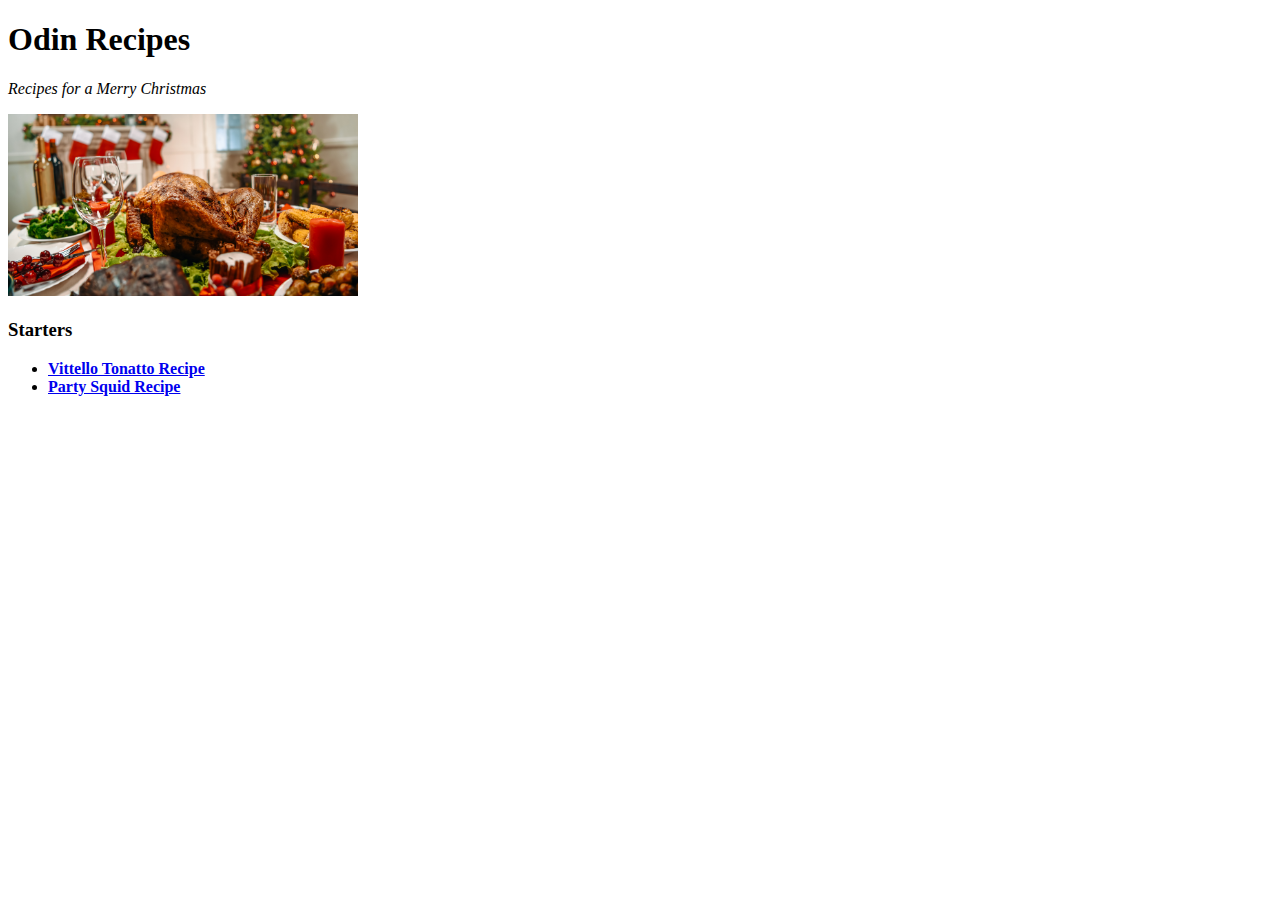
==== index.html @ c78da278 "." ====
<!DOCTYPE html>
<html lang="en">
<head>
    <meta charset="UTF-8">
    <meta http-equiv="X-UA-Compatible" content="IE=edge">
    <meta name="viewport" content="width=device-width, initial-scale=1.0">
    <title>Odin Recipes</title>
</head>
<body>
    <h1>Odin Recipes</h1>
    <p>
        <em>Recipes for a Merry Christmas</em>
    </p>
    <img src="./images/dinner-header.jpeg" width="350" alt="a classic christmas table filled with food">
    <h3>
        Starters
    </h3>
   <ul>
       <li>
           <strong>
            <a href="./recipes/vittello-tonnato.html">Vittello Tonatto Recipe</a>
           </strong>
       </li>
       <li>
        <strong>
         <a href="./recipes/party-squid.html">Party Squid Recipe</a>
        </strong>
    </li>
   </ul>

</body>
</html>
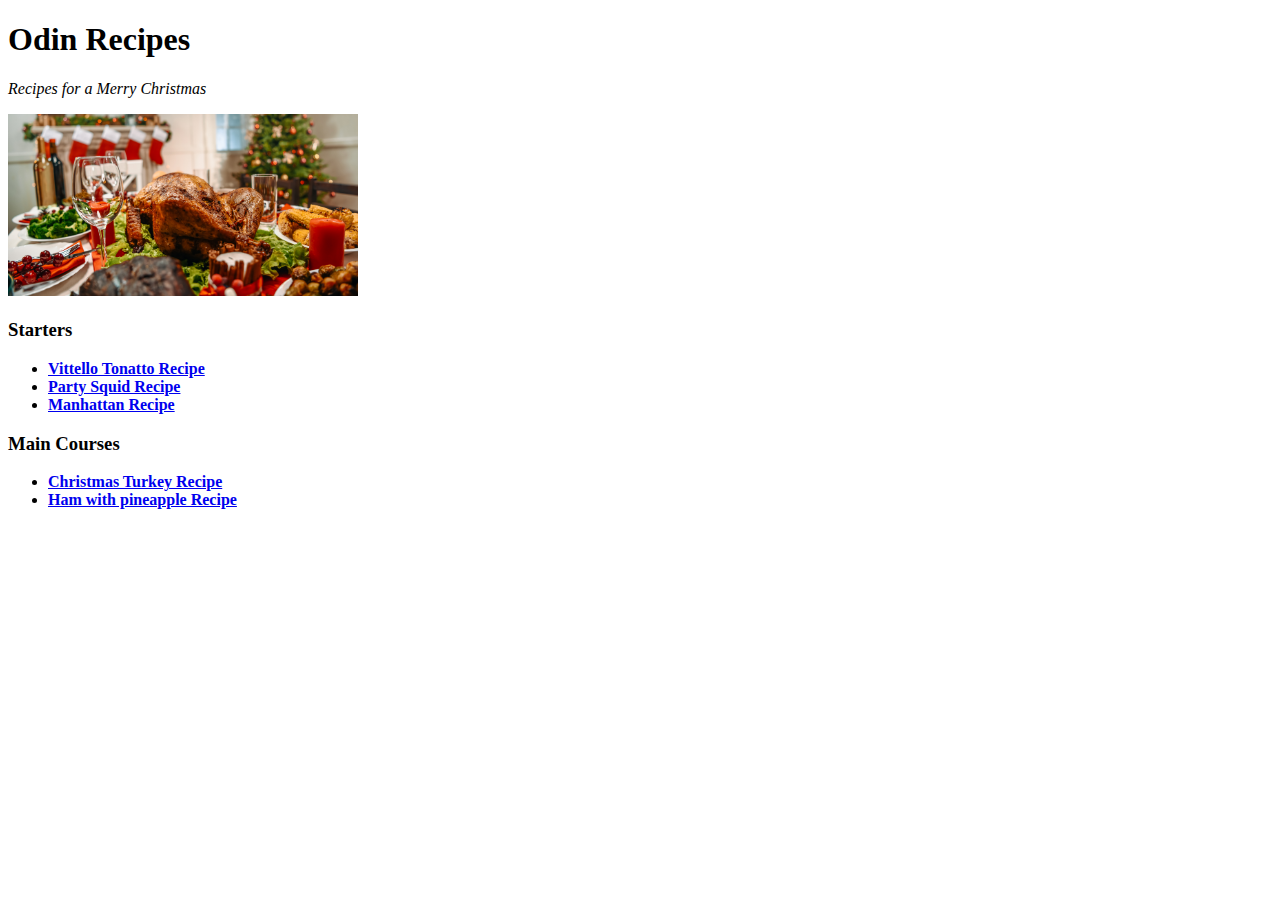
==== commit 36ead2d6: "." ====
--- a/index.html
+++ b/index.html
@@ -22,11 +22,31 @@
            </strong>
        </li>
        <li>
+         <strong>
+          <a href="./recipes/party-squid.html">Party Squid Recipe</a>
+         </strong>
+       </li>
+       <li>
         <strong>
-         <a href="./recipes/party-squid.html">Party Squid Recipe</a>
+         <a href="./recipes/manhattan.html">Manhattan Recipe</a>
         </strong>
-    </li>
+      </li>
    </ul>
+   <h3>
+    Main Courses
+   </h3>
+   <ul>
+     <li>
+       <strong>
+        <a href="./recipes/turkey.html">Christmas Turkey Recipe</a>
+       </strong>
+     </li>
+     <li>
+      <strong>
+       <a href="./recipes/ham-pineapple.html">Ham with pineapple Recipe</a>
+      </strong>
+     </li>
+    </ul>
 
 </body>
 </html>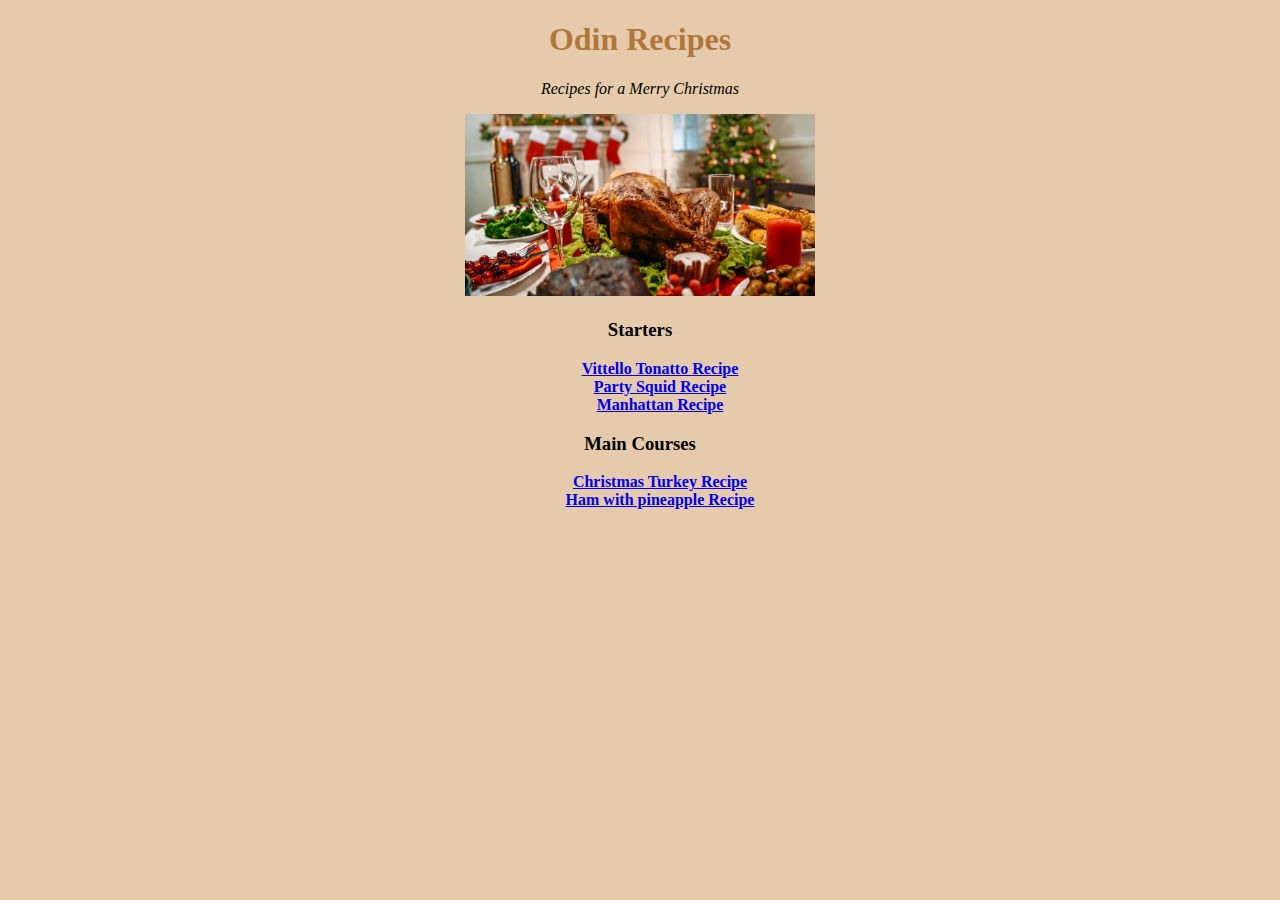
==== commit bfb00a4c: "." ====
--- a/index.html
+++ b/index.html
@@ -5,9 +5,11 @@
     <meta http-equiv="X-UA-Compatible" content="IE=edge">
     <meta name="viewport" content="width=device-width, initial-scale=1.0">
     <title>Odin Recipes</title>
+
+    <link rel="stylesheet" href="./css/styles.css">
 </head>
-<body>
-    <h1>Odin Recipes</h1>
+<body class="body">
+    <h1 class="title">Odin Recipes</h1>
     <p>
         <em>Recipes for a Merry Christmas</em>
     </p>
@@ -15,7 +17,7 @@
     <h3>
         Starters
     </h3>
-   <ul>
+   <ul class="list">
        <li>
            <strong>
             <a href="./recipes/vittello-tonnato.html">Vittello Tonatto Recipe</a>
@@ -35,7 +37,7 @@
    <h3>
     Main Courses
    </h3>
-   <ul>
+   <ul class="list">
      <li>
        <strong>
         <a href="./recipes/turkey.html">Christmas Turkey Recipe</a>
--- a/css/styles.css
+++ b/css/styles.css
@@ -0,0 +1,15 @@
+.body {
+    background-color: rgba(189, 124, 45, 0.4);
+    text-align: center;
+    
+
+}
+
+.title {
+    color: rgba(160, 96, 24, 0.788)
+
+}
+
+.list {
+    list-style-type: none;
+}
